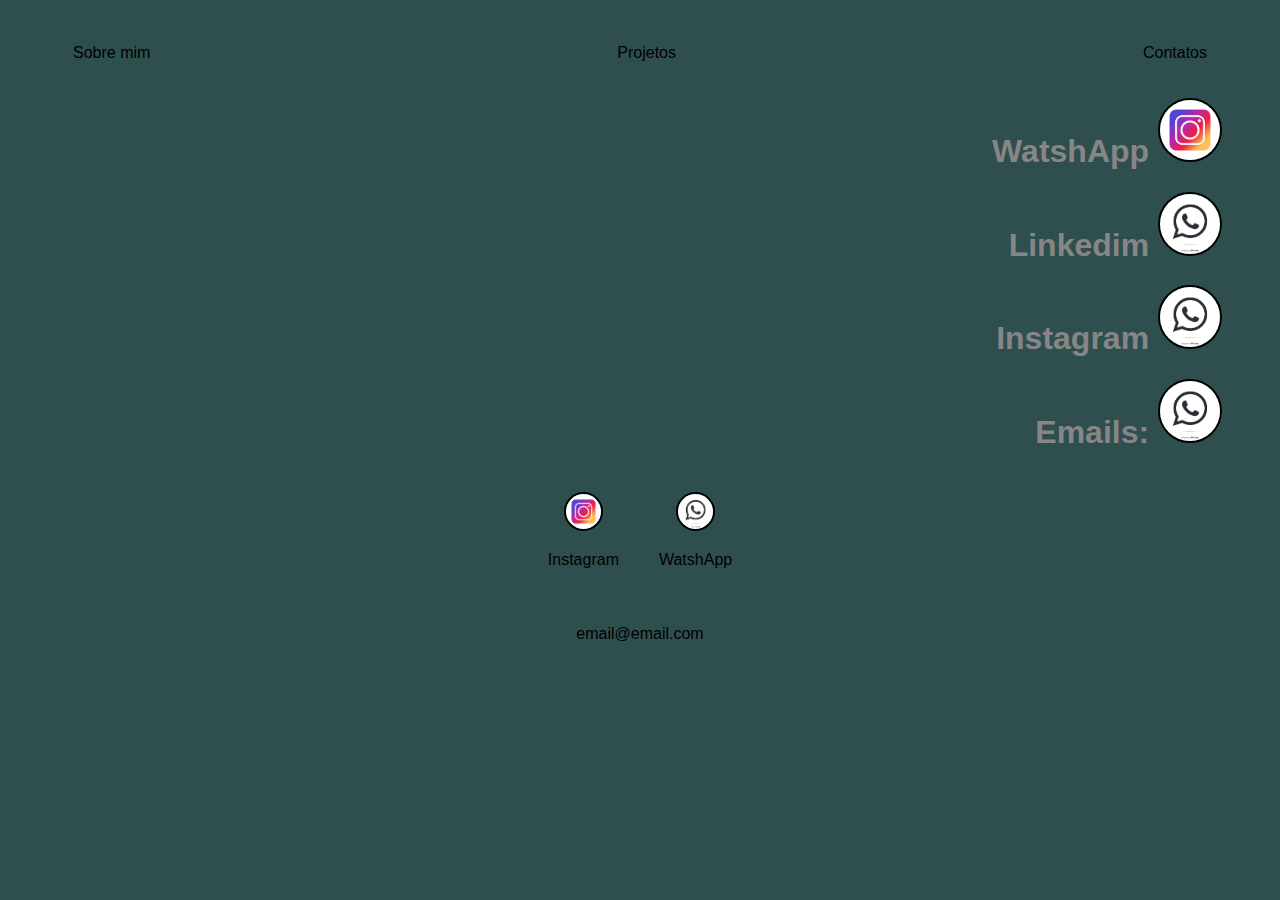
==== contatos.html @ d2beb3e8 "feat: created home page" ====
<!DOCTYPE html>
<html lang="en">
<head>
    <meta charset="UTF-8">
    <meta http-equiv="X-UA-Compatible" content="IE=edge">
    <meta name="viewport" content="width=device-width, initial-scale=1.0">
    <title>Contatos</title>
    <link rel="stylesheet" href="contatos.css">
</head>
<body>
    <div class="cont">
        <nav>
            <ul>
                <li>
                    <a href="Index.html"> Sobre mim</a>
                </li>
                <li>
                    <a href="projetos.html">Projetos</a>
                </li>
                <li>
                    <a href="contatos.html">Contatos</a>
                </li>
            </ul>
        </nav>
        <header>
            <div class="fim">
                <h1>
                    WatshApp
                    <img src="./Imagem/Instagram.webp">
                </h1>
            </div>
            <div class="fim">
                <h1>
                    Linkedim
                    <img src="./Imagem/wpp.webp">
                </h1>
            </div>
            <div class="fim">
                <h1>
                    Instagram
                    <img src="./Imagem/wpp.webp">
                </h1>
            </div>
            <div class="fim">
                <h1>
                    Emails:
                    <img src="./Imagem/wpp.webp">
                </h1>
            </div>

        </header>
        <footer>
            <a href="https://www.instagram.com/victor_frankee/" target="_blank" rel="noopener noreferrer">
                <img src="./Imagem/Instagram.webp">
                <p>Instagram</p>
            </a>
            <a href="https://www.instagram.com/victor_frankee/" target="_blank" rel="noopener noreferrer">
                <img src="./Imagem/wpp.webp">
                <p>WatshApp</p>
            </a>
        </footer>
        <footer a>
            <a href="https://www.google.com/" target="_blank" rel="noopener noreferrer">
                email@email.com
            </a>
        </footer>
    </div>
</body>
</html>
---- contatos.css ----
body{
    color: rgb(134, 134, 134);
    background-color:darkslategrey;
    font-family: Arial, Helvetica, sans-serif;
}

ul{
    display: flex;
    justify-content: space-between;
    list-style-type: none;
    align-items: center;
    padding: 15px;
}

a{
    color:black;
    text-decoration:none;
}

header img{
    width: 60px;
    height: 60px;
    border-radius: 50%;
    border: 2px solid black;
}
.fim{
    text-align:right;
}

.cont{
    padding: 5px 50px;
}
footer img{
    width: 35px;
    height: 35px;
    border-radius: 50%;
    border: 2px solid black;
}
footer{
    display: flex;
    justify-content: center;
}
footer a{
    margin: 20px;
    text-align: center;
}

nav a:hover {
    color: aquamarine;
}

footer a:hover {
    color: aquamarine;
}
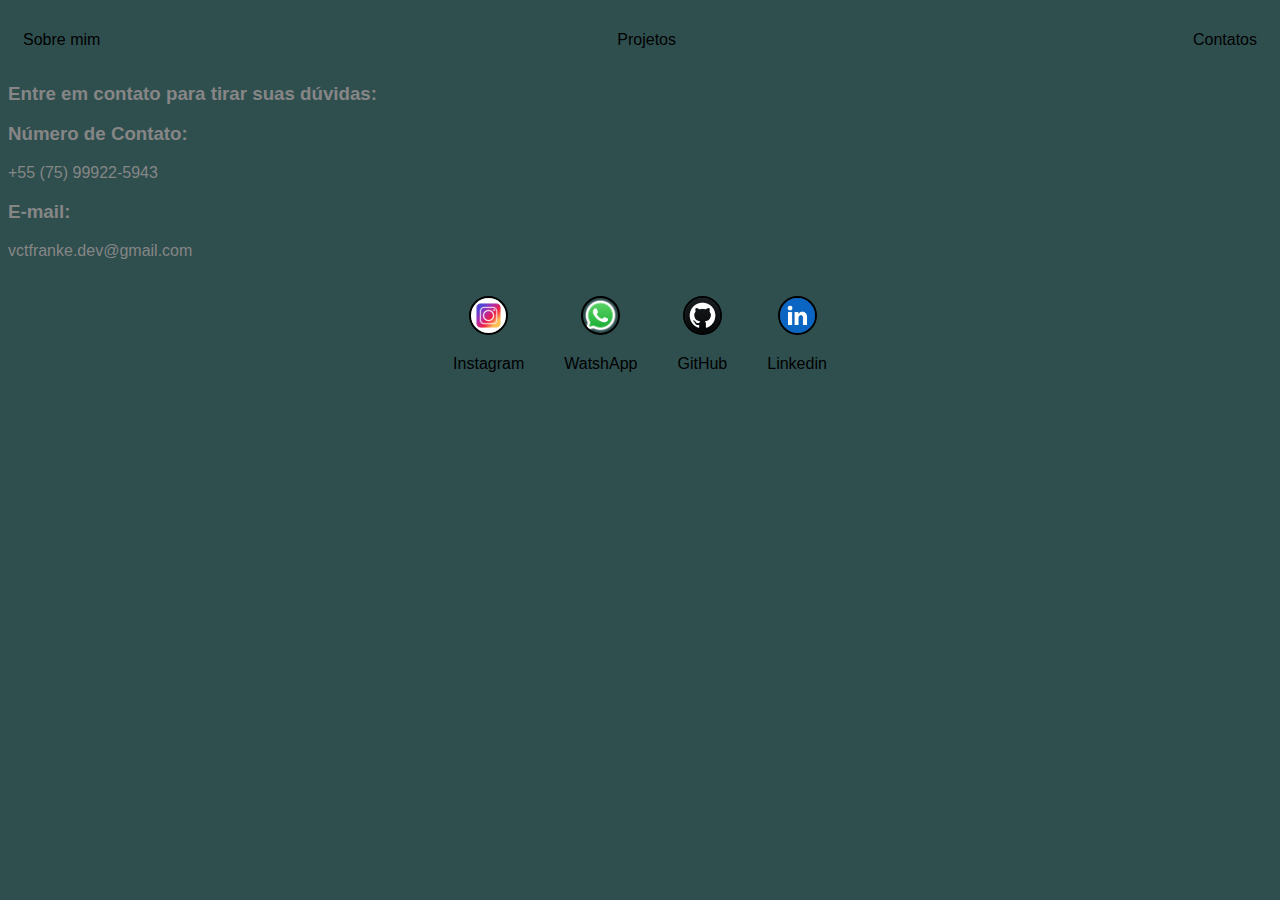
==== commit 290b4d0c: "feat: created home page" ====
--- a/contatos.html
+++ b/contatos.html
@@ -8,7 +8,7 @@
     <link rel="stylesheet" href="contatos.css">
 </head>
 <body>
-    <div class="cont">
+    <div>
         <nav>
             <ul>
                 <li>
@@ -22,46 +22,39 @@
                 </li>
             </ul>
         </nav>
-        <header>
-            <div class="fim">
-                <h1>
-                    WatshApp
-                    <img src="./Imagem/Instagram.webp">
-                </h1>
-            </div>
-            <div class="fim">
-                <h1>
-                    Linkedim
-                    <img src="./Imagem/wpp.webp">
-                </h1>
-            </div>
-            <div class="fim">
-                <h1>
-                    Instagram
-                    <img src="./Imagem/wpp.webp">
-                </h1>
-            </div>
-            <div class="fim">
-                <h1>
-                    Emails:
-                    <img src="./Imagem/wpp.webp">
-                </h1>
-            </div>
-
-        </header>
+        <main>
+            <h3 class="dir">Entre em contato para tirar suas dúvidas:</h3>
+            <section>
+                <h3 class="dir">Número de Contato:</h3>
+                <p class="dir">
+                    +55 (75) 99922-5943
+                </p>
+            </section>
+            <section>
+                <h3 class="dir">E-mail:</h3>
+                <p class="dir">
+                    vctfranke.dev@gmail.com
+                </p>
+            </section>
+            <!--
+            <img src="img/img.png">-->
+        </main>
         <footer>
-            <a href="https://www.instagram.com/victor_frankee/" target="_blank" rel="noopener noreferrer">
-                <img src="./Imagem/Instagram.webp">
+            <a class="centro" href="https://www.instagram.com/victor_frankee/" target="_blank" rel="noopener noreferrer">
+                <img src="img/Instagram.webp">
                 <p>Instagram</p>
             </a>
-            <a href="https://www.instagram.com/victor_frankee/" target="_blank" rel="noopener noreferrer">
-                <img src="./Imagem/wpp.webp">
+            <a class="centro" href="https://wa.me/qr/GYGKNOIGNU4AH1" target="_blank" rel="noopener noreferrer">
+                <img src="img/WhatsApp.svg.webp">
                 <p>WatshApp</p>
             </a>
-        </footer>
-        <footer a>
-            <a href="https://www.google.com/" target="_blank" rel="noopener noreferrer">
-                email@email.com
+            <a class="centro" href="https://github.com/VictorFranke" target="_blank" rel="noopener noreferrer">
+                <img src="img/github.png">
+                <p>GitHub</p>
+            </a>
+            <a class="centro" href="https://www.linkedin.com/in/victor-franke-0a7695237/" target="_blank" rel="noopener noreferrer">
+                <img src="img/linkedin.png">
+                <p>Linkedin</p>
             </a>
         </footer>
     </div>
